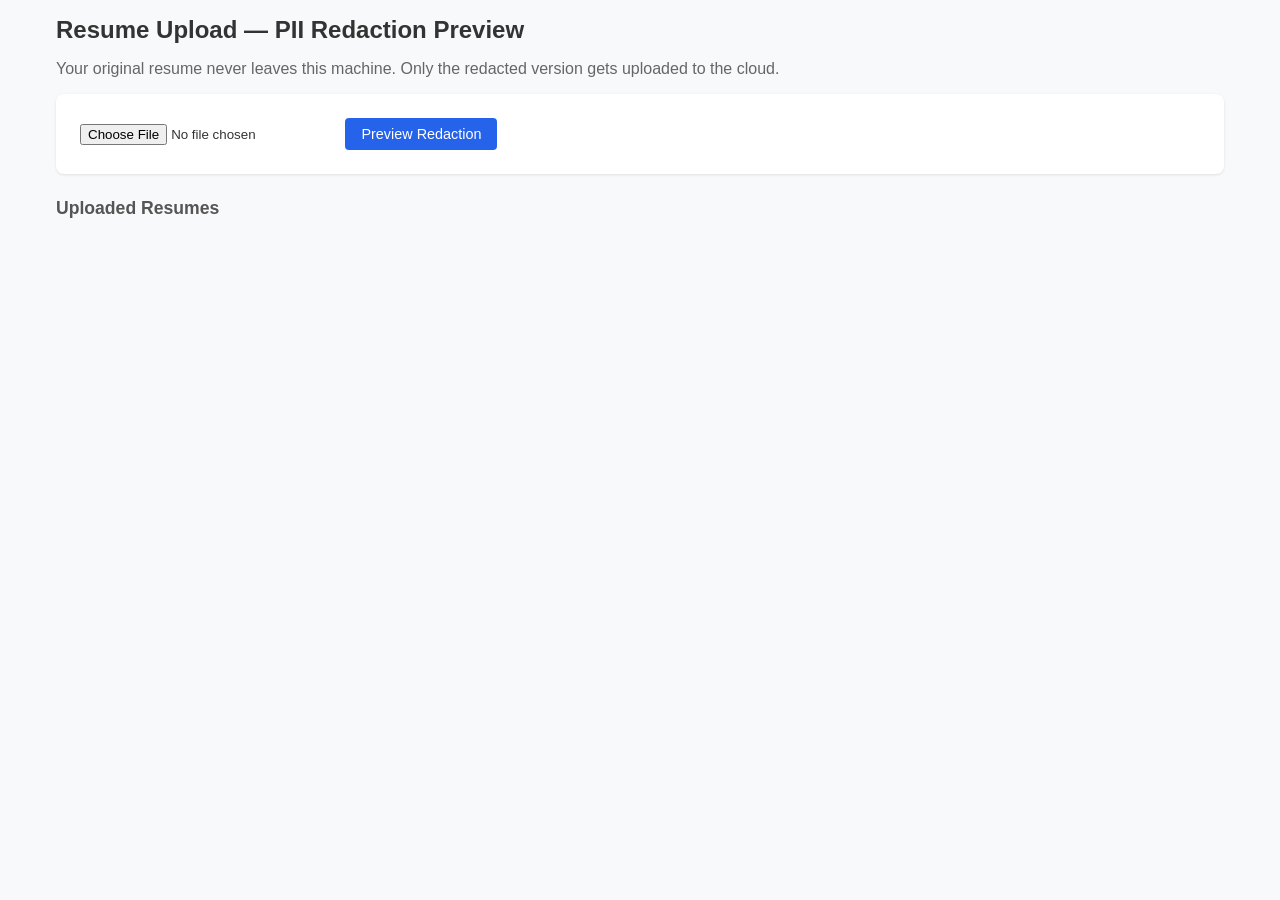
==== local/static/resume.html @ 0294f6b9 "Job Search Intelligence Platform Co-Authored-By: Claude Opus 4.6 (1M context) <noreply@anthropic.com" ====
<!DOCTYPE html>
<html lang="en">
<head>
    <meta charset="UTF-8">
    <meta name="viewport" content="width=device-width, initial-scale=1.0">
    <title>Resume Upload — Local PII Redaction</title>
    <style>
        * { margin: 0; padding: 0; box-sizing: border-box; }
        body { font-family: -apple-system, BlinkMacSystemFont, 'Segoe UI', sans-serif; background: #f8f9fa; color: #333; }
        .container { max-width: 1200px; margin: 0 auto; padding: 1rem; }
        h1 { margin-bottom: 1rem; font-size: 1.5rem; }
        h2 { margin-bottom: 0.5rem; font-size: 1.1rem; color: #555; }

        .upload-section { background: #fff; border-radius: 8px; padding: 1.5rem; margin-bottom: 1rem; box-shadow: 0 1px 3px rgba(0,0,0,0.1); }
        .upload-section input[type="file"] { margin-right: 0.5rem; }
        .upload-section input[type="text"] { padding: 0.4rem 0.8rem; border: 1px solid #ddd; border-radius: 4px; width: 200px; margin-right: 0.5rem; }
        button { padding: 0.5rem 1rem; border: none; border-radius: 4px; cursor: pointer; font-size: 0.9rem; }
        .btn-primary { background: #2563eb; color: #fff; }
        .btn-primary:hover { background: #1d4ed8; }
        .btn-success { background: #16a34a; color: #fff; }
        .btn-success:hover { background: #15803d; }
        .btn-danger { background: #dc2626; color: #fff; }
        .btn-danger:hover { background: #b91c1c; }
        .btn-primary:disabled { background: #93c5fd; cursor: not-allowed; }

        .preview-section { display: none; }
        .preview-section.active { display: block; }
        .preview-panels { display: grid; grid-template-columns: 1fr 1fr; gap: 1rem; margin-bottom: 1rem; }
        .panel { background: #fff; border-radius: 8px; padding: 1rem; box-shadow: 0 1px 3px rgba(0,0,0,0.1); }
        .panel pre { white-space: pre-wrap; word-wrap: break-word; font-size: 0.85rem; line-height: 1.5; max-height: 500px; overflow-y: auto; }
        .panel textarea { width: 100%; min-height: 500px; font-family: monospace; font-size: 0.85rem; line-height: 1.5; border: 1px solid #ddd; border-radius: 4px; padding: 0.5rem; resize: vertical; }
        .panel-header { display: flex; justify-content: space-between; align-items: center; margin-bottom: 0.5rem; }

        .entity-tag { display: inline-block; background: #fef3c7; border: 1px solid #f59e0b; border-radius: 3px; padding: 0.1rem 0.3rem; font-size: 0.75rem; margin: 0.1rem; }
        .entity-tag.person { background: #dbeafe; border-color: #3b82f6; }
        .entity-tag.email { background: #dcfce7; border-color: #22c55e; }
        .entity-tag.phone { background: #fce7f3; border-color: #ec4899; }
        .entity-tag.location { background: #e0e7ff; border-color: #6366f1; }

        .entities-summary { background: #fff; border-radius: 8px; padding: 1rem; margin-bottom: 1rem; box-shadow: 0 1px 3px rgba(0,0,0,0.1); }
        .actions { display: flex; gap: 0.5rem; margin-bottom: 1rem; }

        .resume-list { margin-top: 1rem; }
        .resume-item { background: #fff; border-radius: 8px; padding: 1rem; margin-bottom: 0.5rem; box-shadow: 0 1px 3px rgba(0,0,0,0.1); display: flex; justify-content: space-between; align-items: center; }
        .resume-item .name { font-weight: 600; }
        .resume-item .date { color: #888; font-size: 0.85rem; }

        .hidden { display: none; }
        .status { padding: 0.5rem; border-radius: 4px; margin-bottom: 1rem; }
        .status.success { background: #dcfce7; color: #166534; }
        .status.error { background: #fee2e2; color: #991b1b; }
    </style>
</head>
<body>
    <div class="container">
        <h1>Resume Upload — PII Redaction Preview</h1>
        <p style="color: #666; margin-bottom: 1rem;">Your original resume never leaves this machine. Only the redacted version gets uploaded to the cloud.</p>

        <div id="status-msg" class="status hidden"></div>

        <!-- Upload -->
        <div class="upload-section">
            <input type="file" id="resume-file" accept=".pdf,.txt,.docx">
            <button class="btn-primary" onclick="previewResume()" id="preview-btn">Preview Redaction</button>
        </div>

        <!-- Preview -->
        <div id="preview-section" class="preview-section">
            <div class="entities-summary" id="entities-summary"></div>

            <div class="preview-panels">
                <div class="panel">
                    <div class="panel-header">
                        <h2>Original (stays local)</h2>
                        <button class="btn-primary" onclick="toggleOriginal()" style="font-size:0.8rem; padding:0.3rem 0.6rem;">Show/Hide</button>
                    </div>
                    <pre id="original-text" class="hidden" style="filter: blur(0px);"></pre>
                </div>
                <div class="panel">
                    <div class="panel-header">
                        <h2>Redacted (editable — this goes to cloud)</h2>
                    </div>
                    <textarea id="redacted-text"></textarea>
                </div>
            </div>

            <div class="actions">
                <input type="text" id="resume-name" placeholder="Resume name (e.g. Backend Focus)" style="padding:0.5rem; border:1px solid #ddd; border-radius:4px; width:250px;">
                <button class="btn-success" onclick="approveResume()">Approve & Upload</button>
                <button class="btn-danger" onclick="rejectResume()">Reject & Start Over</button>
            </div>
        </div>

        <!-- Existing Resumes -->
        <h2 style="margin-top: 1.5rem;">Uploaded Resumes</h2>
        <div id="resume-list" class="resume-list"></div>
    </div>

    <script>
        const API = '';

        async function apiFetch(path, options = {}) {
            const resp = await fetch(API + path, {
                headers: { 'Content-Type': 'application/json', ...options.headers },
                ...options,
            });
            if (!resp.ok) {
                const err = await resp.json().catch(() => ({ detail: resp.statusText }));
                throw new Error(err.detail || resp.statusText);
            }
            return resp.json();
        }

        function showStatus(msg, type) {
            const el = document.getElementById('status-msg');
            el.textContent = msg;
            el.className = `status ${type}`;
            el.classList.remove('hidden');
            setTimeout(() => el.classList.add('hidden'), 5000);
        }

        async function previewResume() {
            const file = document.getElementById('resume-file').files[0];
            if (!file) return showStatus('Please select a file.', 'error');

            const btn = document.getElementById('preview-btn');
            btn.disabled = true;
            btn.textContent = 'Processing...';

            try {
                const formData = new FormData();
                formData.append('file', file);

                const resp = await fetch('/upload/preview', {
                    method: 'POST',
                    body: formData,
                });
                if (!resp.ok) {
                    const err = await resp.json().catch(() => ({}));
                    throw new Error(err.detail || 'Preview failed');
                }
                const data = await resp.json();

                document.getElementById('original-text').textContent = data.original;
                document.getElementById('redacted-text').value = data.redacted;
                // Default to generic name — don't use filename (may contain PII)
                const resumeCount = document.querySelectorAll('.resume-item').length;
                document.getElementById('resume-name').value = `Resume ${resumeCount + 1}`;

                // Show entities summary
                const summary = document.getElementById('entities-summary');
                if (data.entities.length === 0) {
                    summary.innerHTML = '<strong>No PII detected.</strong> The resume appears clean.';
                } else {
                    const counts = {};
                    data.entities.forEach(e => { counts[e.type] = (counts[e.type] || 0) + 1; });
                    let html = `<strong>${data.entities.length} PII entities detected and redacted:</strong><br>`;
                    for (const [type, count] of Object.entries(counts)) {
                        const cls = type.toLowerCase().includes('person') ? 'person' :
                                    type.toLowerCase().includes('email') ? 'email' :
                                    type.toLowerCase().includes('phone') ? 'phone' :
                                    type.toLowerCase().includes('location') ? 'location' : '';
                        html += `<span class="entity-tag ${cls}">${type}: ${count}</span> `;
                    }
                    summary.innerHTML = html;
                }

                document.getElementById('preview-section').classList.add('active');
            } catch (e) {
                showStatus(e.message, 'error');
            } finally {
                btn.disabled = false;
                btn.textContent = 'Preview Redaction';
            }
        }

        function toggleOriginal() {
            document.getElementById('original-text').classList.toggle('hidden');
        }

        async function approveResume() {
            const name = document.getElementById('resume-name').value.trim();
            const redacted = document.getElementById('redacted-text').value;
            if (!name) return showStatus('Please enter a resume name.', 'error');
            if (!redacted.trim()) return showStatus('Redacted text is empty.', 'error');

            try {
                const result = await apiFetch('/upload/approve', {
                    method: 'POST',
                    body: JSON.stringify({ name, redacted_text: redacted }),
                });
                showStatus(`Resume "${result.name}" uploaded successfully!`, 'success');
                document.getElementById('preview-section').classList.remove('active');
                document.getElementById('resume-file').value = '';
                loadResumes();
            } catch (e) {
                showStatus(e.message, 'error');
            }
        }

        function rejectResume() {
            document.getElementById('preview-section').classList.remove('active');
            document.getElementById('resume-file').value = '';
            showStatus('Resume rejected. Upload a new file.', 'error');
        }

        async function loadResumes() {
            try {
                const resumes = await apiFetch('/resumes');
                const list = document.getElementById('resume-list');
                if (!resumes.length) {
                    list.innerHTML = '<p style="color:#888; padding:1rem;">No resumes uploaded yet.</p>';
                    return;
                }
                list.innerHTML = resumes.map(r => `
                    <div class="resume-item">
                        <div>
                            <span class="name">${r.name}</span>
                            <span class="date"> — ${new Date(r.uploaded_at).toLocaleDateString()}</span>
                        </div>
                        <div>
                            <button class="btn-primary" onclick="viewResume(${r.id})" style="font-size:0.8rem; padding:0.3rem 0.6rem;">View</button>
                            <button class="btn-danger" onclick="deleteResume(${r.id}, '${r.name}')" style="font-size:0.8rem; padding:0.3rem 0.6rem; margin-left:0.25rem;">Delete</button>
                        </div>
                    </div>
                `).join('');
            } catch (e) {
                console.error('Failed to load resumes:', e);
            }
        }

        async function viewResume(id) {
            try {
                const data = await apiFetch(`/resumes/${id}/text`);
                document.getElementById('original-text').textContent = '';
                document.getElementById('redacted-text').value = data.text;
                document.getElementById('entities-summary').innerHTML = '<strong>Viewing stored resume (already redacted)</strong>';
                document.getElementById('preview-section').classList.add('active');
            } catch (e) {
                showStatus(e.message, 'error');
            }
        }

        async function deleteResume(id, name) {
            if (!confirm(`Delete "${name}"? This removes it from the database and S3.`)) return;
            try {
                await fetch(`/resumes/${id}`, { method: 'DELETE' });
                showStatus(`Resume "${name}" deleted.`, 'success');
                loadResumes();
            } catch (e) {
                showStatus(e.message, 'error');
            }
        }

        // Load resumes on page load
        loadResumes();
    </script>
</body>
</html>
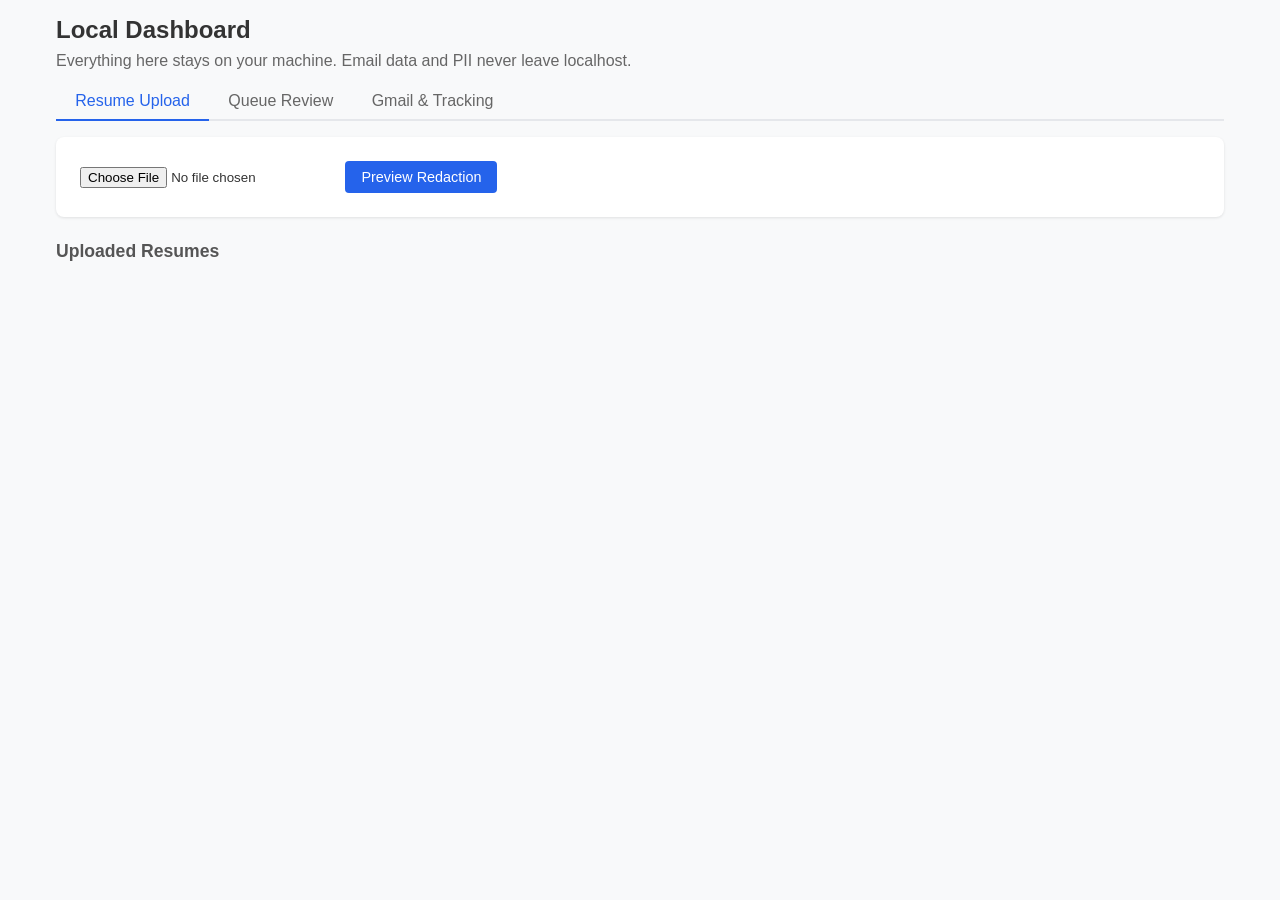
==== commit 077d4cd7: "Fix local pipeline bugs, add queue review to local dashboard, remove queue from cloud Local pipeline" ====
--- a/local/static/resume.html
+++ b/local/static/resume.html
@@ -3,17 +3,26 @@
 <head>
     <meta charset="UTF-8">
     <meta name="viewport" content="width=device-width, initial-scale=1.0">
-    <title>Resume Upload — Local PII Redaction</title>
+    <title>Local Dashboard — Job Search Platform</title>
     <style>
         * { margin: 0; padding: 0; box-sizing: border-box; }
         body { font-family: -apple-system, BlinkMacSystemFont, 'Segoe UI', sans-serif; background: #f8f9fa; color: #333; }
         .container { max-width: 1200px; margin: 0 auto; padding: 1rem; }
-        h1 { margin-bottom: 1rem; font-size: 1.5rem; }
+        h1 { margin-bottom: 0.5rem; font-size: 1.5rem; }
         h2 { margin-bottom: 0.5rem; font-size: 1.1rem; color: #555; }
 
-        .upload-section { background: #fff; border-radius: 8px; padding: 1.5rem; margin-bottom: 1rem; box-shadow: 0 1px 3px rgba(0,0,0,0.1); }
-        .upload-section input[type="file"] { margin-right: 0.5rem; }
-        .upload-section input[type="text"] { padding: 0.4rem 0.8rem; border: 1px solid #ddd; border-radius: 4px; width: 200px; margin-right: 0.5rem; }
+        /* Tabs */
+        .tab-nav { display: flex; gap: 0; border-bottom: 2px solid #e5e7eb; margin-bottom: 1rem; }
+        .tab-link { padding: 0.6rem 1.2rem; text-decoration: none; color: #666; font-weight: 500; border-bottom: 2px solid transparent; margin-bottom: -2px; cursor: pointer; position: relative; }
+        .tab-link:hover { color: #333; }
+        .tab-link.active { color: #2563eb; border-bottom-color: #2563eb; }
+        .tab-content { display: none; }
+        .tab-content.active { display: block; }
+        .badge { background: #dc2626; color: #fff; font-size: 0.7rem; padding: 1px 6px; border-radius: 10px; margin-left: 4px; vertical-align: middle; }
+        .badge.hidden { display: none; }
+
+        /* Common */
+        .section-card { background: #fff; border-radius: 8px; padding: 1.5rem; margin-bottom: 1rem; box-shadow: 0 1px 3px rgba(0,0,0,0.1); }
         button { padding: 0.5rem 1rem; border: none; border-radius: 4px; cursor: pointer; font-size: 0.9rem; }
         .btn-primary { background: #2563eb; color: #fff; }
         .btn-primary:hover { background: #1d4ed8; }
@@ -22,7 +31,15 @@
         .btn-danger { background: #dc2626; color: #fff; }
         .btn-danger:hover { background: #b91c1c; }
         .btn-primary:disabled { background: #93c5fd; cursor: not-allowed; }
-
+        .hidden { display: none; }
+        .status-msg { padding: 0.5rem; border-radius: 4px; margin-bottom: 1rem; }
+        .status-msg.success { background: #dcfce7; color: #166534; }
+        .status-msg.error { background: #fee2e2; color: #991b1b; }
+
+        /* Resume Upload */
+        .upload-section { background: #fff; border-radius: 8px; padding: 1.5rem; margin-bottom: 1rem; box-shadow: 0 1px 3px rgba(0,0,0,0.1); }
+        .upload-section input[type="file"] { margin-right: 0.5rem; }
+        .upload-section input[type="text"] { padding: 0.4rem 0.8rem; border: 1px solid #ddd; border-radius: 4px; width: 200px; margin-right: 0.5rem; }
         .preview-section { display: none; }
         .preview-section.active { display: block; }
         .preview-panels { display: grid; grid-template-columns: 1fr 1fr; gap: 1rem; margin-bottom: 1rem; }
@@ -30,77 +47,182 @@
         .panel pre { white-space: pre-wrap; word-wrap: break-word; font-size: 0.85rem; line-height: 1.5; max-height: 500px; overflow-y: auto; }
         .panel textarea { width: 100%; min-height: 500px; font-family: monospace; font-size: 0.85rem; line-height: 1.5; border: 1px solid #ddd; border-radius: 4px; padding: 0.5rem; resize: vertical; }
         .panel-header { display: flex; justify-content: space-between; align-items: center; margin-bottom: 0.5rem; }
-
         .entity-tag { display: inline-block; background: #fef3c7; border: 1px solid #f59e0b; border-radius: 3px; padding: 0.1rem 0.3rem; font-size: 0.75rem; margin: 0.1rem; }
         .entity-tag.person { background: #dbeafe; border-color: #3b82f6; }
         .entity-tag.email { background: #dcfce7; border-color: #22c55e; }
         .entity-tag.phone { background: #fce7f3; border-color: #ec4899; }
         .entity-tag.location { background: #e0e7ff; border-color: #6366f1; }
-
         .entities-summary { background: #fff; border-radius: 8px; padding: 1rem; margin-bottom: 1rem; box-shadow: 0 1px 3px rgba(0,0,0,0.1); }
         .actions { display: flex; gap: 0.5rem; margin-bottom: 1rem; }
-
         .resume-list { margin-top: 1rem; }
         .resume-item { background: #fff; border-radius: 8px; padding: 1rem; margin-bottom: 0.5rem; box-shadow: 0 1px 3px rgba(0,0,0,0.1); display: flex; justify-content: space-between; align-items: center; }
         .resume-item .name { font-weight: 600; }
         .resume-item .date { color: #888; font-size: 0.85rem; }
 
-        .hidden { display: none; }
-        .status { padding: 0.5rem; border-radius: 4px; margin-bottom: 1rem; }
-        .status.success { background: #dcfce7; color: #166534; }
-        .status.error { background: #fee2e2; color: #991b1b; }
+        /* Metrics bar */
+        .metrics-bar { display: flex; gap: 1rem; margin-bottom: 1rem; flex-wrap: wrap; }
+        .metric-card { background: #fff; border-radius: 8px; padding: 1rem 1.5rem; box-shadow: 0 1px 3px rgba(0,0,0,0.1); text-align: center; flex: 1; min-width: 120px; }
+        .metric-count { display: block; font-size: 1.8rem; font-weight: 700; color: #2563eb; }
+        .metric-label { display: block; font-size: 0.8rem; color: #888; margin-top: 0.25rem; }
+
+        /* Queue cards */
+        .queue-card { background: #fff; border-radius: 8px; padding: 1rem; margin-bottom: 0.75rem; box-shadow: 0 1px 3px rgba(0,0,0,0.1); transition: opacity 0.3s, transform 0.3s; }
+        .queue-card.fade-out { opacity: 0; transform: translateX(20px); }
+        .queue-card .subject { font-weight: 600; margin-bottom: 0.25rem; }
+        .queue-card .snippet { color: #666; font-size: 0.85rem; margin-bottom: 0.5rem; }
+        .queue-card .guesses { font-size: 0.8rem; color: #888; margin-bottom: 0.5rem; }
+        .queue-card .controls { display: flex; gap: 0.5rem; align-items: center; flex-wrap: wrap; }
+        .queue-card select { padding: 0.3rem 0.5rem; border: 1px solid #ddd; border-radius: 4px; font-size: 0.85rem; }
+        .stage-badge { display: inline-block; background: #e0e7ff; color: #4338ca; border-radius: 3px; padding: 0.1rem 0.4rem; font-size: 0.75rem; font-weight: 600; }
+
+        /* Gmail status */
+        .status-grid { display: flex; flex-direction: column; gap: 0.5rem; }
+        .status-item { display: flex; align-items: center; gap: 0.5rem; font-size: 0.9rem; }
+        .status-dot { width: 10px; height: 10px; border-radius: 50%; display: inline-block; flex-shrink: 0; }
+        .status-dot.green { background: #22c55e; }
+        .status-dot.red { background: #dc2626; }
+        .status-dot.yellow { background: #f59e0b; }
+
+        /* Accuracy bars */
+        .accuracy-row { display: flex; align-items: center; gap: 0.75rem; margin-bottom: 0.4rem; }
+        .accuracy-row .date { width: 80px; font-size: 0.8rem; color: #888; flex-shrink: 0; }
+        .bar-bg { flex: 1; height: 20px; background: #f3f4f6; border-radius: 4px; overflow: hidden; }
+        .bar-fill { height: 100%; background: #2563eb; border-radius: 4px; transition: width 0.3s; min-width: 2px; }
+        .accuracy-row .pct { width: 100px; font-size: 0.8rem; color: #666; text-align: right; flex-shrink: 0; }
+
+        /* Runs table */
+        .runs-table { width: 100%; border-collapse: collapse; font-size: 0.85rem; }
+        .runs-table th { text-align: left; padding: 0.5rem; border-bottom: 2px solid #e5e7eb; color: #888; font-weight: 600; }
+        .runs-table td { padding: 0.5rem; border-bottom: 1px solid #f3f4f6; }
+        .status-badge { padding: 0.15rem 0.5rem; border-radius: 3px; font-size: 0.75rem; font-weight: 600; }
+        .status-badge.completed { background: #dcfce7; color: #166534; }
+        .status-badge.failed { background: #fee2e2; color: #991b1b; }
+        .status-badge.running { background: #dbeafe; color: #1e40af; }
     </style>
 </head>
 <body>
     <div class="container">
-        <h1>Resume Upload — PII Redaction Preview</h1>
-        <p style="color: #666; margin-bottom: 1rem;">Your original resume never leaves this machine. Only the redacted version gets uploaded to the cloud.</p>
-
-        <div id="status-msg" class="status hidden"></div>
-
-        <!-- Upload -->
-        <div class="upload-section">
-            <input type="file" id="resume-file" accept=".pdf,.txt,.docx">
-            <button class="btn-primary" onclick="previewResume()" id="preview-btn">Preview Redaction</button>
-        </div>
-
-        <!-- Preview -->
-        <div id="preview-section" class="preview-section">
-            <div class="entities-summary" id="entities-summary"></div>
-
-            <div class="preview-panels">
-                <div class="panel">
-                    <div class="panel-header">
-                        <h2>Original (stays local)</h2>
-                        <button class="btn-primary" onclick="toggleOriginal()" style="font-size:0.8rem; padding:0.3rem 0.6rem;">Show/Hide</button>
+        <h1>Local Dashboard</h1>
+        <p style="color: #666; margin-bottom: 0.75rem;">Everything here stays on your machine. Email data and PII never leave localhost.</p>
+
+        <div id="status-msg" class="status-msg hidden"></div>
+
+        <!-- Tab Navigation -->
+        <nav class="tab-nav">
+            <a class="tab-link active" data-tab="resume" onclick="showTab('resume')">Resume Upload</a>
+            <a class="tab-link" data-tab="queue" onclick="showTab('queue')">Queue Review <span id="queue-badge" class="badge hidden">0</span></a>
+            <a class="tab-link" data-tab="tracking" onclick="showTab('tracking')">Gmail &amp; Tracking</a>
+        </nav>
+
+        <!-- ================================================================ -->
+        <!-- Tab 1: Resume Upload -->
+        <!-- ================================================================ -->
+        <div id="tab-resume" class="tab-content active">
+            <div class="upload-section">
+                <input type="file" id="resume-file" accept=".pdf,.txt,.docx">
+                <button class="btn-primary" onclick="previewResume()" id="preview-btn">Preview Redaction</button>
+            </div>
+
+            <div id="preview-section" class="preview-section">
+                <div class="entities-summary" id="entities-summary"></div>
+                <div class="preview-panels">
+                    <div class="panel">
+                        <div class="panel-header">
+                            <h2>Original (stays local)</h2>
+                            <button class="btn-primary" onclick="toggleOriginal()" style="font-size:0.8rem; padding:0.3rem 0.6rem;">Show/Hide</button>
+                        </div>
+                        <pre id="original-text" class="hidden"></pre>
                     </div>
-                    <pre id="original-text" class="hidden" style="filter: blur(0px);"></pre>
+                    <div class="panel">
+                        <div class="panel-header">
+                            <h2>Redacted (editable — this goes to cloud)</h2>
+                        </div>
+                        <textarea id="redacted-text"></textarea>
+                    </div>
                 </div>
-                <div class="panel">
-                    <div class="panel-header">
-                        <h2>Redacted (editable — this goes to cloud)</h2>
-                    </div>
-                    <textarea id="redacted-text"></textarea>
+                <div class="actions">
+                    <input type="text" id="resume-name" placeholder="Resume name (e.g. Backend Focus)" style="padding:0.5rem; border:1px solid #ddd; border-radius:4px; width:250px;">
+                    <button class="btn-success" onclick="approveResume()">Approve &amp; Upload</button>
+                    <button class="btn-danger" onclick="rejectResume()">Reject &amp; Start Over</button>
                 </div>
             </div>
 
-            <div class="actions">
-                <input type="text" id="resume-name" placeholder="Resume name (e.g. Backend Focus)" style="padding:0.5rem; border:1px solid #ddd; border-radius:4px; width:250px;">
-                <button class="btn-success" onclick="approveResume()">Approve & Upload</button>
-                <button class="btn-danger" onclick="rejectResume()">Reject & Start Over</button>
+            <h2 style="margin-top: 1.5rem;">Uploaded Resumes</h2>
+            <div id="resume-list" class="resume-list"></div>
+        </div>
+
+        <!-- ================================================================ -->
+        <!-- Tab 2: Queue Review -->
+        <!-- ================================================================ -->
+        <div id="tab-queue" class="tab-content">
+            <div class="metrics-bar">
+                <div class="metric-card">
+                    <span class="metric-count" id="metric-auto">0</span>
+                    <span class="metric-label">Auto-classified</span>
+                </div>
+                <div class="metric-card">
+                    <span class="metric-count" id="metric-user">0</span>
+                    <span class="metric-label">User-corrected</span>
+                </div>
+                <div class="metric-card">
+                    <span class="metric-count" id="metric-accuracy">-</span>
+                    <span class="metric-label">Accuracy</span>
+                </div>
+                <div class="metric-card">
+                    <span class="metric-count" id="metric-depth">0</span>
+                    <span class="metric-label">Queue Depth</span>
+                </div>
+            </div>
+
+            <div id="queue-list"></div>
+            <p id="queue-empty" class="hidden" style="color:#888; padding:1rem;">No items in queue. All emails have been classified.</p>
+        </div>
+
+        <!-- ================================================================ -->
+        <!-- Tab 3: Gmail & Tracking -->
+        <!-- ================================================================ -->
+        <div id="tab-tracking" class="tab-content">
+            <div class="section-card">
+                <h2>Gmail Status</h2>
+                <div id="gmail-status" style="margin-top:0.5rem;">Loading...</div>
+            </div>
+
+            <div class="section-card">
+                <h2>Classification Accuracy Over Time</h2>
+                <div id="accuracy-history" style="margin-top:0.5rem;">Loading...</div>
+            </div>
+
+            <div class="section-card">
+                <h2>Recent Agent Runs</h2>
+                <table class="runs-table">
+                    <thead>
+                        <tr>
+                            <th>Event</th>
+                            <th>Agents</th>
+                            <th>Status</th>
+                            <th>Started</th>
+                            <th>Duration</th>
+                        </tr>
+                    </thead>
+                    <tbody id="runs-tbody">
+                        <tr><td colspan="5" style="color:#888; padding:12px;">Loading...</td></tr>
+                    </tbody>
+                </table>
             </div>
         </div>
-
-        <!-- Existing Resumes -->
-        <h2 style="margin-top: 1.5rem;">Uploaded Resumes</h2>
-        <div id="resume-list" class="resume-list"></div>
     </div>
 
     <script>
-        const API = '';
+        // -- Utilities --
+        function esc(str) {
+            if (!str) return '';
+            const d = document.createElement('div');
+            d.textContent = str;
+            return d.innerHTML;
+        }
 
         async function apiFetch(path, options = {}) {
-            const resp = await fetch(API + path, {
+            const resp = await fetch(path, {
                 headers: { 'Content-Type': 'application/json', ...options.headers },
                 ...options,
             });
@@ -114,40 +236,45 @@
         function showStatus(msg, type) {
             const el = document.getElementById('status-msg');
             el.textContent = msg;
-            el.className = `status ${type}`;
+            el.className = `status-msg ${type}`;
             el.classList.remove('hidden');
             setTimeout(() => el.classList.add('hidden'), 5000);
         }
 
+        // -- Tab Navigation --
+        function showTab(tab) {
+            document.querySelectorAll('.tab-content').forEach(el => el.classList.remove('active'));
+            document.getElementById('tab-' + tab).classList.add('active');
+            document.querySelectorAll('.tab-link').forEach(el => {
+                el.classList.toggle('active', el.dataset.tab === tab);
+            });
+            if (tab === 'resume') loadResumes();
+            else if (tab === 'queue') { loadQueue(); loadQueueMetrics(); }
+            else if (tab === 'tracking') { loadGmailStatus(); loadAccuracyHistory(); loadRuns(); }
+        }
+
+        // ================================================================
+        // Tab 1: Resume Upload
+        // ================================================================
         async function previewResume() {
             const file = document.getElementById('resume-file').files[0];
             if (!file) return showStatus('Please select a file.', 'error');
-
             const btn = document.getElementById('preview-btn');
             btn.disabled = true;
             btn.textContent = 'Processing...';
-
             try {
                 const formData = new FormData();
                 formData.append('file', file);
-
-                const resp = await fetch('/upload/preview', {
-                    method: 'POST',
-                    body: formData,
-                });
+                const resp = await fetch('/upload/preview', { method: 'POST', body: formData });
                 if (!resp.ok) {
                     const err = await resp.json().catch(() => ({}));
                     throw new Error(err.detail || 'Preview failed');
                 }
                 const data = await resp.json();
-
                 document.getElementById('original-text').textContent = data.original;
                 document.getElementById('redacted-text').value = data.redacted;
-                // Default to generic name — don't use filename (may contain PII)
                 const resumeCount = document.querySelectorAll('.resume-item').length;
                 document.getElementById('resume-name').value = `Resume ${resumeCount + 1}`;
-
-                // Show entities summary
                 const summary = document.getElementById('entities-summary');
                 if (data.entities.length === 0) {
                     summary.innerHTML = '<strong>No PII detected.</strong> The resume appears clean.';
@@ -160,11 +287,10 @@
                                     type.toLowerCase().includes('email') ? 'email' :
                                     type.toLowerCase().includes('phone') ? 'phone' :
                                     type.toLowerCase().includes('location') ? 'location' : '';
-                        html += `<span class="entity-tag ${cls}">${type}: ${count}</span> `;
+                        html += `<span class="entity-tag ${cls}">${esc(type)}: ${count}</span> `;
                     }
                     summary.innerHTML = html;
                 }
-
                 document.getElementById('preview-section').classList.add('active');
             } catch (e) {
                 showStatus(e.message, 'error');
@@ -174,28 +300,23 @@
             }
         }
 
-        function toggleOriginal() {
-            document.getElementById('original-text').classList.toggle('hidden');
-        }
+        function toggleOriginal() { document.getElementById('original-text').classList.toggle('hidden'); }
 
         async function approveResume() {
             const name = document.getElementById('resume-name').value.trim();
             const redacted = document.getElementById('redacted-text').value;
             if (!name) return showStatus('Please enter a resume name.', 'error');
             if (!redacted.trim()) return showStatus('Redacted text is empty.', 'error');
-
             try {
                 const result = await apiFetch('/upload/approve', {
                     method: 'POST',
                     body: JSON.stringify({ name, redacted_text: redacted }),
                 });
-                showStatus(`Resume "${result.name}" uploaded successfully!`, 'success');
+                showStatus(`Resume "${esc(result.name)}" uploaded successfully!`, 'success');
                 document.getElementById('preview-section').classList.remove('active');
                 document.getElementById('resume-file').value = '';
                 loadResumes();
-            } catch (e) {
-                showStatus(e.message, 'error');
-            }
+            } catch (e) { showStatus(e.message, 'error'); }
         }
 
         function rejectResume() {
@@ -215,18 +336,16 @@
                 list.innerHTML = resumes.map(r => `
                     <div class="resume-item">
                         <div>
-                            <span class="name">${r.name}</span>
+                            <span class="name">${esc(r.name)}</span>
                             <span class="date"> — ${new Date(r.uploaded_at).toLocaleDateString()}</span>
                         </div>
                         <div>
                             <button class="btn-primary" onclick="viewResume(${r.id})" style="font-size:0.8rem; padding:0.3rem 0.6rem;">View</button>
-                            <button class="btn-danger" onclick="deleteResume(${r.id}, '${r.name}')" style="font-size:0.8rem; padding:0.3rem 0.6rem; margin-left:0.25rem;">Delete</button>
+                            <button class="btn-danger" onclick="deleteResume(${r.id}, '${esc(r.name)}')" style="font-size:0.8rem; padding:0.3rem 0.6rem; margin-left:0.25rem;">Delete</button>
                         </div>
                     </div>
                 `).join('');
-            } catch (e) {
-                console.error('Failed to load resumes:', e);
-            }
+            } catch (e) { console.error('Failed to load resumes:', e); }
         }
 
         async function viewResume(id) {
@@ -236,9 +355,7 @@
                 document.getElementById('redacted-text').value = data.text;
                 document.getElementById('entities-summary').innerHTML = '<strong>Viewing stored resume (already redacted)</strong>';
                 document.getElementById('preview-section').classList.add('active');
-            } catch (e) {
-                showStatus(e.message, 'error');
-            }
+            } catch (e) { showStatus(e.message, 'error'); }
         }
 
         async function deleteResume(id, name) {
@@ -247,13 +364,213 @@
                 await fetch(`/resumes/${id}`, { method: 'DELETE' });
                 showStatus(`Resume "${name}" deleted.`, 'success');
                 loadResumes();
+            } catch (e) { showStatus(e.message, 'error'); }
+        }
+
+        // ================================================================
+        // Tab 2: Queue Review
+        // ================================================================
+        async function loadQueue() {
+            try {
+                const items = await apiFetch('/api/queue');
+                const list = document.getElementById('queue-list');
+                const empty = document.getElementById('queue-empty');
+
+                if (!items.length) {
+                    list.innerHTML = '';
+                    empty.classList.remove('hidden');
+                    return;
+                }
+                empty.classList.add('hidden');
+
+                list.innerHTML = items.map(q => `
+                    <div class="queue-card" id="queue-card-${q.id}">
+                        <div class="subject">${esc(q.subject)}</div>
+                        <div class="snippet">${esc(q.snippet)}</div>
+                        <div class="guesses">
+                            ${q.guessed_stage ? `<span class="stage-badge">${esc(q.guessed_stage)}</span>` : ''}
+                            ${q.guessed_company ? esc(q.guessed_company) : ''}
+                            ${q.guessed_role ? ' — ' + esc(q.guessed_role) : ''}
+                        </div>
+                        <div class="controls">
+                            <select id="queue-label-${q.id}" onchange="onLabelChange(${q.id})">
+                                <option value="">Select label...</option>
+                                <option value="irrelevant">Irrelevant</option>
+                                <option value="status_update">Status Update</option>
+                                <option value="recommendation">Recommendation</option>
+                            </select>
+                            <select id="queue-stage-${q.id}" class="hidden">
+                                <option value="applied">Applied</option>
+                                <option value="assessment">Assessment</option>
+                                <option value="assignment">Assignment</option>
+                                <option value="interview">Interview</option>
+                                <option value="offer">Offer</option>
+                                <option value="rejected">Rejected</option>
+                            </select>
+                            <button class="btn-success" onclick="resolveQueueItem(${q.id})" style="padding:0.3rem 1rem; font-size:0.85rem;">Confirm</button>
+                        </div>
+                    </div>
+                `).join('');
             } catch (e) {
-                showStatus(e.message, 'error');
-            }
-        }
-
-        // Load resumes on page load
+                console.error('Failed to load queue:', e);
+            }
+        }
+
+        function onLabelChange(queueId) {
+            const label = document.getElementById(`queue-label-${queueId}`).value;
+            const stageSel = document.getElementById(`queue-stage-${queueId}`);
+            if (label === 'status_update') {
+                stageSel.classList.remove('hidden');
+            } else {
+                stageSel.classList.add('hidden');
+            }
+        }
+
+        async function resolveQueueItem(queueId) {
+            const labelSel = document.getElementById(`queue-label-${queueId}`);
+            const label = labelSel.value;
+            if (!label) return showStatus('Select a label first.', 'error');
+
+            const finalLabel = label === 'status_update'
+                ? document.getElementById(`queue-stage-${queueId}`).value
+                : label;
+
+            try {
+                await apiFetch(`/api/queue/${queueId}/resolve`, {
+                    method: 'POST',
+                    body: JSON.stringify({ label: finalLabel }),
+                });
+                const card = document.getElementById(`queue-card-${queueId}`);
+                card.classList.add('fade-out');
+                setTimeout(() => {
+                    card.remove();
+                    loadQueueMetrics();
+                    if (!document.querySelectorAll('.queue-card:not(.fade-out)').length) {
+                        document.getElementById('queue-empty').classList.remove('hidden');
+                    }
+                }, 300);
+            } catch (e) { showStatus(e.message, 'error'); }
+        }
+
+        async function loadQueueMetrics() {
+            try {
+                const m = await apiFetch('/api/queue/metrics');
+                document.getElementById('metric-auto').textContent = m.auto_classified || 0;
+                document.getElementById('metric-user').textContent = m.user_corrected || 0;
+                document.getElementById('metric-accuracy').textContent =
+                    m.accuracy_rate != null ? `${(m.accuracy_rate * 100).toFixed(0)}%` : '-';
+                document.getElementById('metric-depth').textContent = m.queue_depth || 0;
+
+                const badge = document.getElementById('queue-badge');
+                if (m.queue_depth > 0) {
+                    badge.textContent = m.queue_depth;
+                    badge.classList.remove('hidden');
+                } else {
+                    badge.classList.add('hidden');
+                }
+            } catch (e) { console.error('Failed to load queue metrics:', e); }
+        }
+
+        // ================================================================
+        // Tab 3: Gmail & Tracking
+        // ================================================================
+        async function loadGmailStatus() {
+            try {
+                const s = await apiFetch('/api/gmail/status');
+                let html = '<div class="status-grid">';
+                html += `<div class="status-item">
+                    <span class="status-dot ${s.credentials_exist ? 'green' : 'red'}"></span>
+                    credentials.json: ${s.credentials_exist ? 'Found' : 'Missing'}
+                </div>`;
+                html += `<div class="status-item">
+                    <span class="status-dot ${s.token_exist ? 'green' : 'red'}"></span>
+                    token.json: ${s.token_exist ? 'Found' : 'Missing'}
+                </div>`;
+                if (s.token_exist) {
+                    html += `<div class="status-item">
+                        <span class="status-dot ${s.token_has_refresh ? 'green' : 'yellow'}"></span>
+                        Refresh token: ${s.token_has_refresh ? 'Present' : 'Missing'}
+                    </div>`;
+                    if (s.token_expiry) {
+                        html += `<div class="status-item">
+                            <span class="status-dot ${s.token_expired ? 'red' : 'green'}"></span>
+                            Token: ${s.token_expired ? 'Expired' : 'Valid'} (expires ${new Date(s.token_expiry).toLocaleString()})
+                        </div>`;
+                    }
+                }
+                if (s.last_email_check) {
+                    const lec = s.last_email_check;
+                    html += `<div class="status-item" style="margin-top:0.5rem;">
+                        <span class="status-dot ${lec.status === 'completed' ? 'green' : 'red'}"></span>
+                        Last email check: ${new Date(lec.started_at).toLocaleString()}
+                        — ${esc(lec.status)}
+                        ${lec.emails_fetched != null ? ` (${lec.emails_fetched} fetched, ${lec.emails_processed} processed)` : ''}
+                    </div>`;
+                } else {
+                    html += `<div class="status-item" style="margin-top:0.5rem;">
+                        <span class="status-dot yellow"></span>
+                        Last email check: Never run
+                    </div>`;
+                }
+                html += '</div>';
+                document.getElementById('gmail-status').innerHTML = html;
+            } catch (e) {
+                document.getElementById('gmail-status').innerHTML = `<span style="color:#991b1b">Failed to load: ${esc(e.message)}</span>`;
+            }
+        }
+
+        async function loadAccuracyHistory() {
+            try {
+                const data = await apiFetch('/api/queue/metrics/history');
+                const el = document.getElementById('accuracy-history');
+                if (!data.history.length) {
+                    el.innerHTML = '<p style="color:#888">No classification data yet. Labels will appear here as emails are classified.</p>';
+                    return;
+                }
+                let html = '<div class="accuracy-bars">';
+                for (const day of data.history.reverse()) {
+                    const pct = day.accuracy != null ? (day.accuracy * 100).toFixed(0) : 0;
+                    html += `<div class="accuracy-row">
+                        <span class="date">${esc(day.date)}</span>
+                        <div class="bar-bg"><div class="bar-fill" style="width:${pct}%"></div></div>
+                        <span class="pct">${pct}% (${day.auto}a / ${day.user}u)</span>
+                    </div>`;
+                }
+                html += '</div>';
+                el.innerHTML = html;
+            } catch (e) {
+                document.getElementById('accuracy-history').innerHTML = `<span style="color:#991b1b">Failed to load: ${esc(e.message)}</span>`;
+            }
+        }
+
+        async function loadRuns() {
+            try {
+                const runs = await apiFetch('/api/runs?limit=20');
+                const tbody = document.getElementById('runs-tbody');
+                if (!runs.length) {
+                    tbody.innerHTML = '<tr><td colspan="5" style="color:#888; padding:12px;">No runs recorded yet.</td></tr>';
+                    return;
+                }
+                tbody.innerHTML = runs.map(r => {
+                    const duration = r.duration_seconds != null ? `${Number(r.duration_seconds).toFixed(1)}s` : '-';
+                    const statusCls = r.status === 'completed' ? 'completed' : r.status === 'failed' ? 'failed' : 'running';
+                    const agents = (r.agent_chain || []).join(' > ');
+                    return `<tr>
+                        <td>${esc(r.event_type || '')}</td>
+                        <td>${esc(agents)}</td>
+                        <td><span class="status-badge ${statusCls}">${esc(r.status || '')}</span></td>
+                        <td>${r.started_at ? new Date(r.started_at).toLocaleString() : '-'}</td>
+                        <td>${duration}</td>
+                    </tr>`;
+                }).join('');
+            } catch (e) {
+                document.getElementById('runs-tbody').innerHTML = `<tr><td colspan="5" style="color:#991b1b">Failed to load: ${esc(e.message)}</td></tr>`;
+            }
+        }
+
+        // -- Init --
         loadResumes();
+        loadQueueMetrics(); // populate badge on page load
     </script>
 </body>
 </html>
